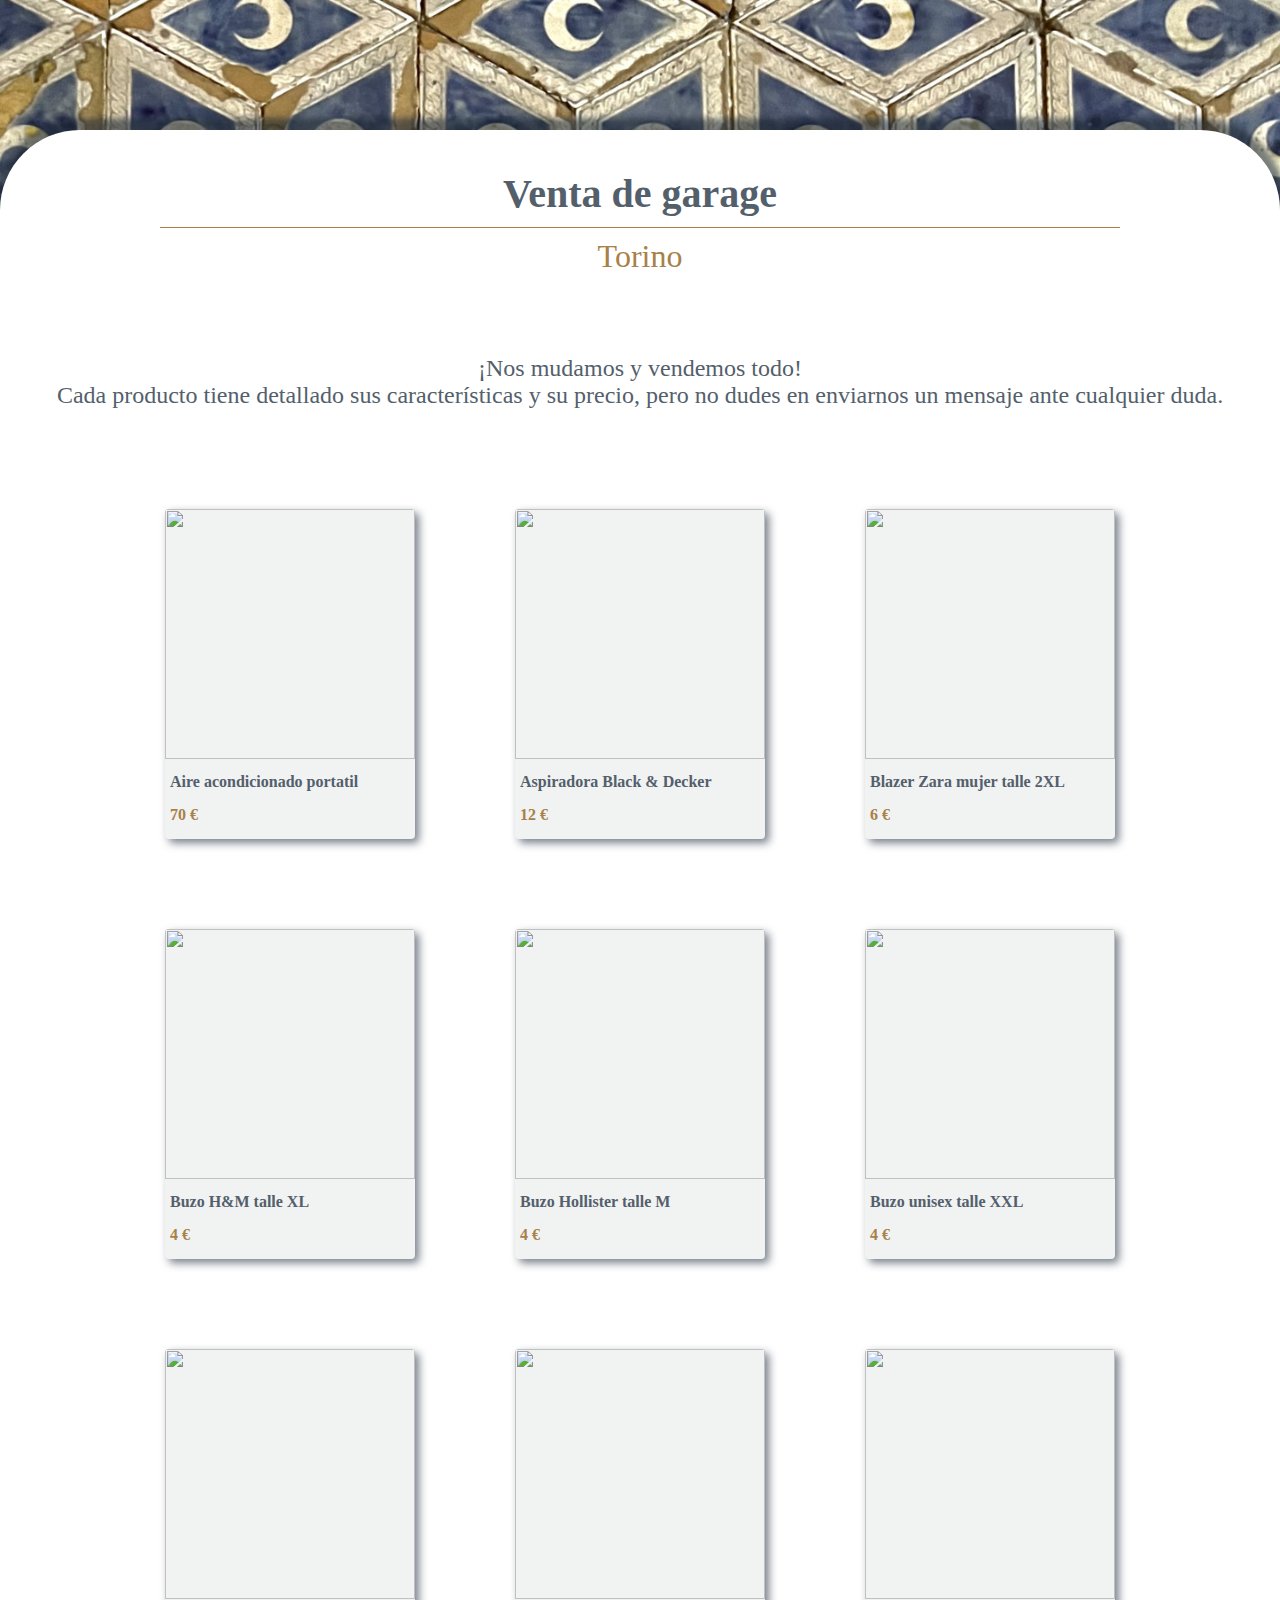
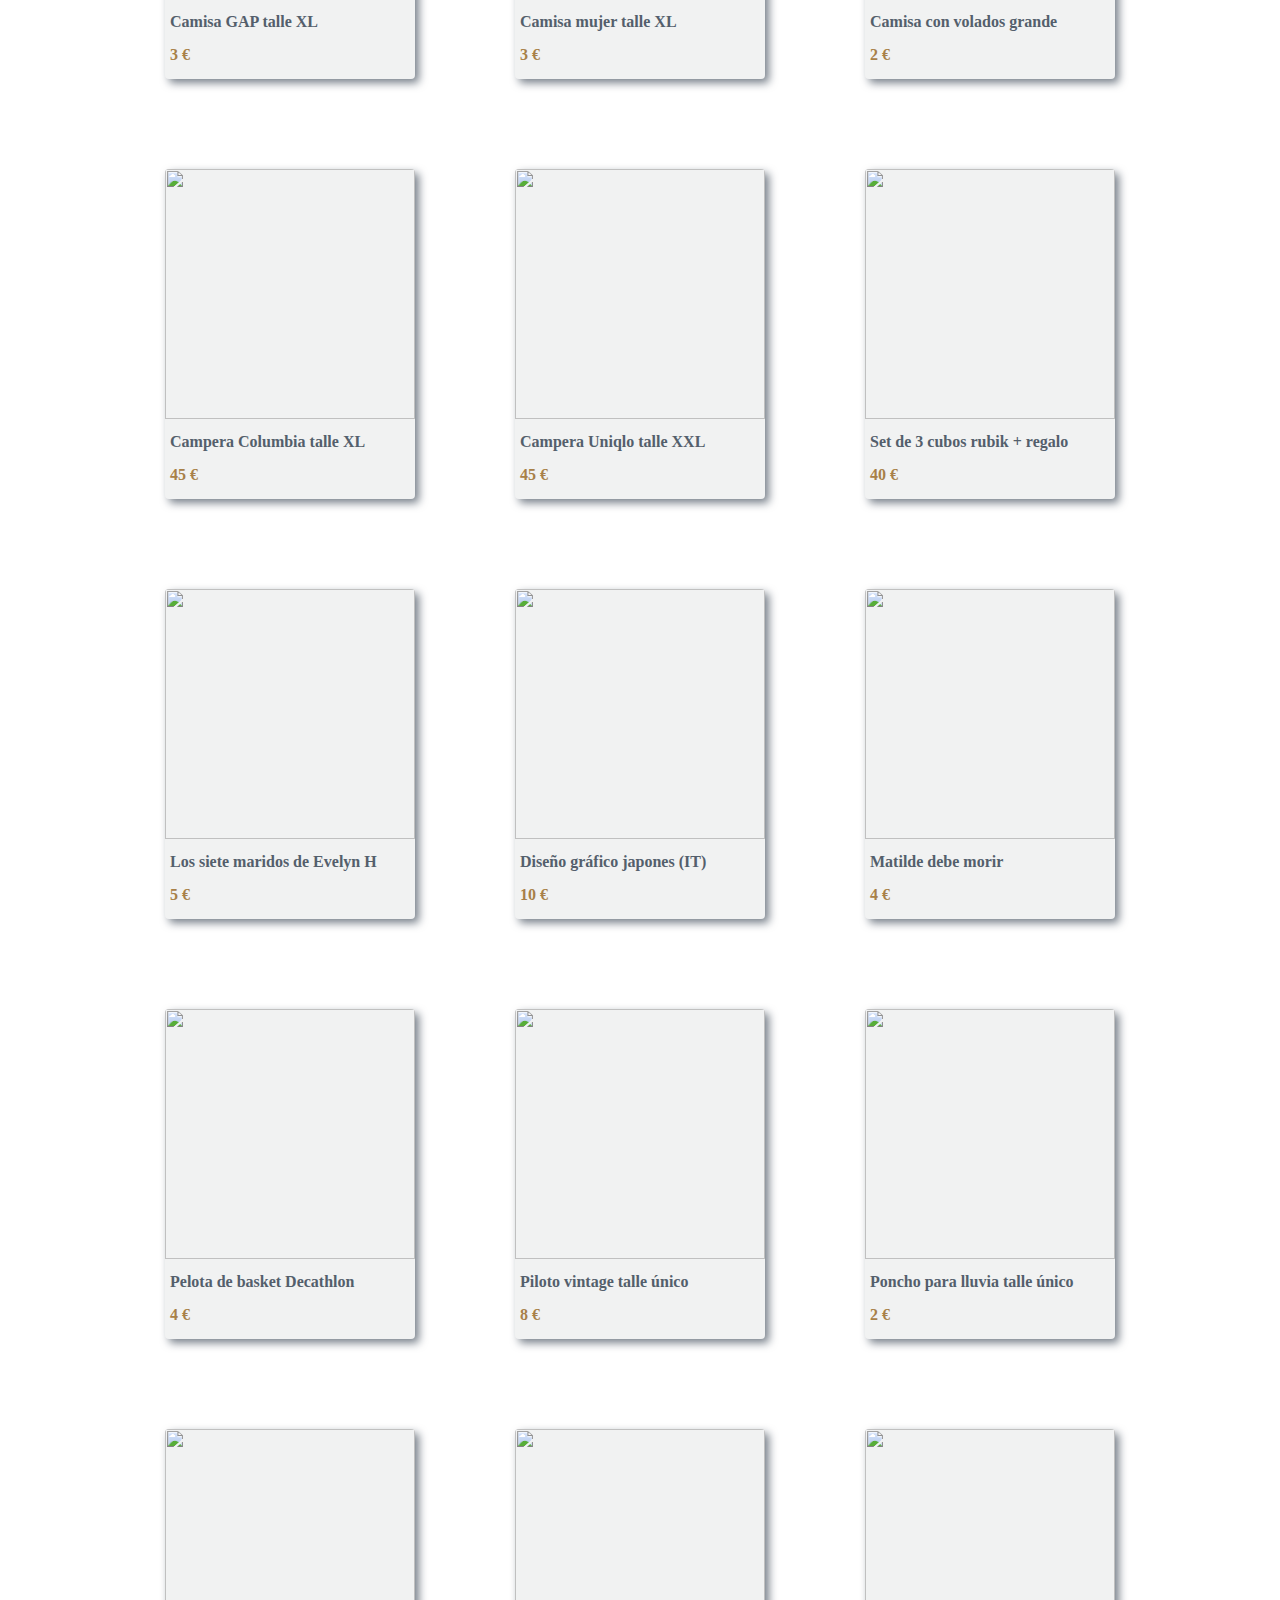
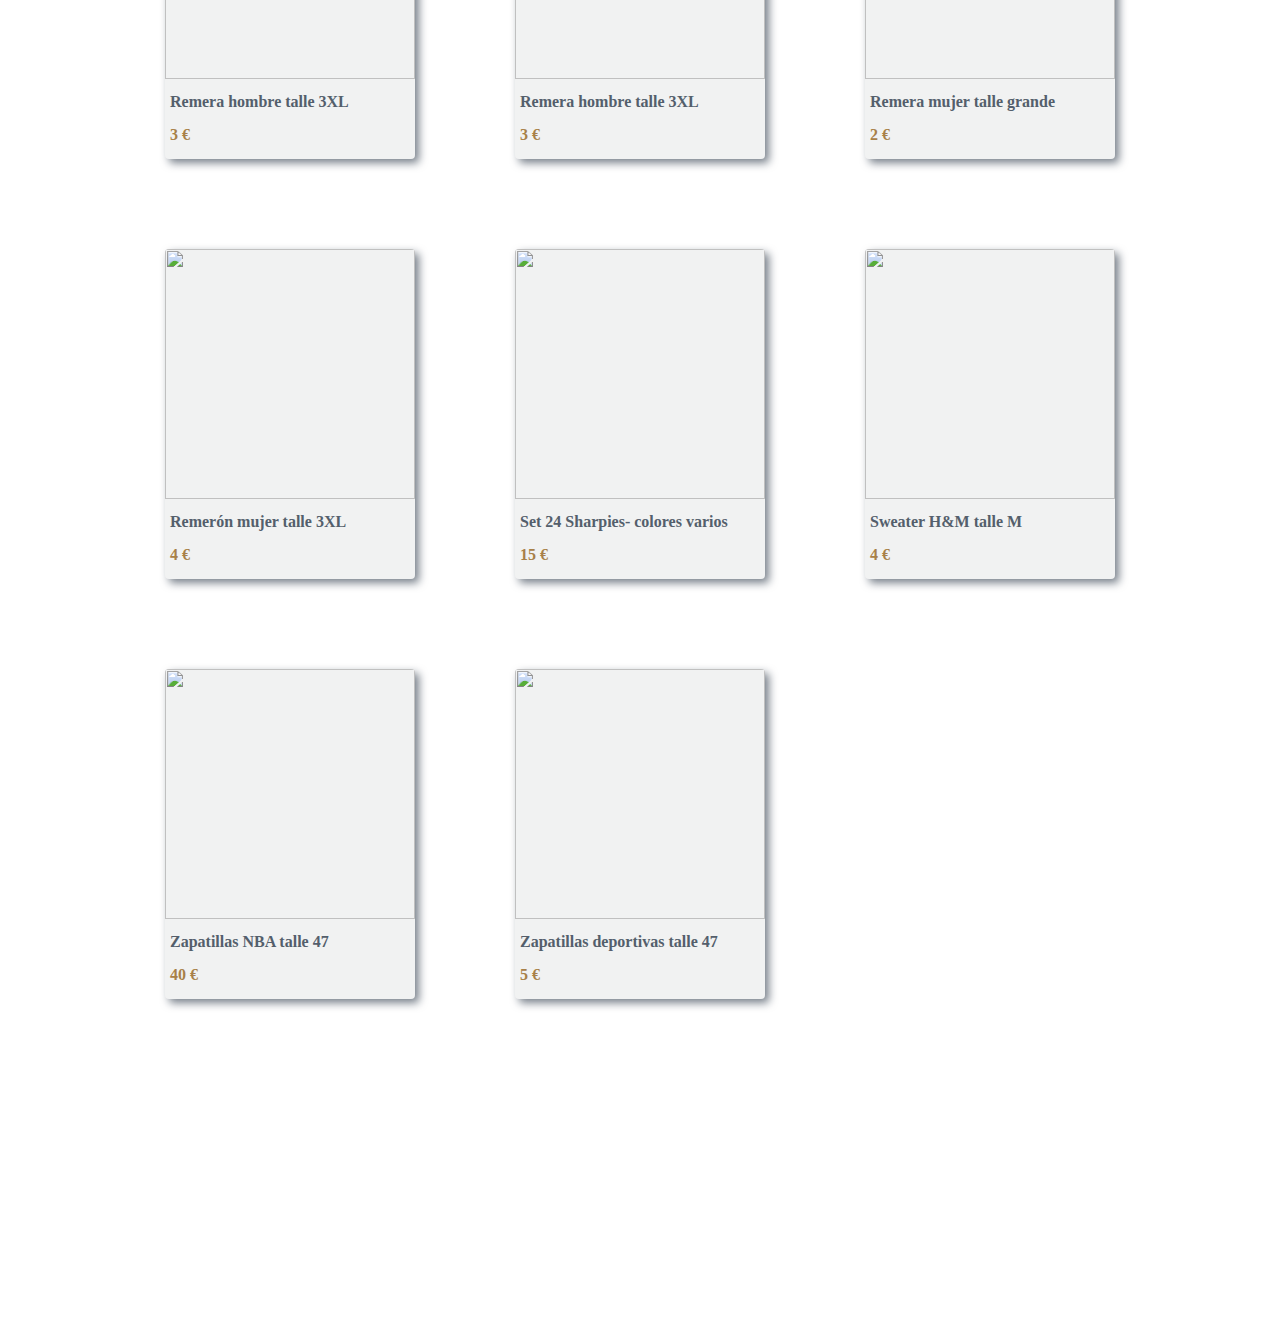
==== index.html @ dc857f27 "initial commit" ====
<!DOCTYPE html>
<html lang="en">
  <head>
    <meta charset="UTF-8" />
    <meta http-equiv="X-UA-Compatible" content="IE=edge" />
    <meta name="viewport" content="width=device-width, initial-scale=1.0" />
    <title>Document</title>
    <link rel="stylesheet" href="styles.css" />
    <link
      rel="stylesheet"
      href="https://cdn.jsdelivr.net/npm/bootstrap-icons@1.9.1/font/bootstrap-icons.css"
    />
  </head>
  <body class="background">
    <div class="back">
      <h1 class="tittle">Venta de garage</h1>
      <div class="line"></div>
      <h2 class="subtittle">Torino</h2>

      <p class="text">
        ¡Nos mudamos y vendemos todo! <br />
        Cada producto tiene detallado sus características y su precio, pero no
        dudes en enviarnos un mensaje ante cualquier duda.
      </p>
      <div id="productContainer"></div>
    </div>
    <script src="main.js" type="module"></script>
  </body>
</html>
---- styles.css ----
a {
  text-decoration: none;
}

.background {
  background-image: url(./Img/fondo.jpg);
  background-repeat: none;
  background-size: contain;
  width: 100vw;
  z-index: 0;
  margin: 0px;
}

.back {
  background-color: #ffffff;
  margin-top: 130px;
  padding-bottom: 200px;
  width: 100vw;
  border-top-left-radius: 80px;
  border-top-right-radius: 80px;
  z-index: 10;
  box-shadow: 0px -6px 6px 6px #1a243195;
}

.tittle {
  font-size: 2.5rem;
  color: #545f6c;
  display: flex;
  justify-content: center;
  margin: 10px;
  padding-top: 40px;
}

.tittleInd {
  font-size: 2.5rem;
  color: #545f6c;
  display: flex;
  justify-content: center;
  margin: 10px;
  padding-top: 40px;
}

.subtittle {
  font-size: 2rem;
  font-weight: 100;
  color: #a88048;
  display: flex;
  justify-content: center;
  margin-top: 10px;
}

.line {
  background-color: #a88048;
  height: 1px;
  width: 75%;
  margin-right: auto;
  margin-left: auto;
}

.text {
  color: #545f6c;
  font-size: 1.5rem;
  text-align: center;
  display: flex;
  justify-content: center;
  margin: 80px 40px 100px 40px;
}

#productContainer {
  margin: 50px 20px 50px 20px;
  display: grid;
  grid-template-columns: repeat(3, 300px);
  grid-template-rows: repeat(9, 400px);
  row-gap: 20px;
  column-gap: 50px;
  justify-content: center;
}

.box {
  border-radius: 4px;
  background-color: #f1f2f2;
  margin-right: auto;
  margin-left: auto;
  height: 330px;
  width: 250px;
  box-shadow: 4px 4px 8px #0b1a2c8c;
  overflow: hidden;
}

.productImg {
  width: 250px;
  height: 250px;
  object-fit: cover;
}

.productTittle {
  color: #545f6c;
  font-size: 1rem;
  font-weight: 700;
  margin: 0px;
  text-align: left;
  padding-top: 10px;
  padding-left: 5px;
  padding-bottom: 0px;
  display: flex;
  justify-content: left baseline;
}

.productPrice {
  color: #a88048;
  font-size: 1rem;
  font-weight: 600;
  padding-left: 5px;
  margin: 15px 0px 0px 0px;
  text-align: left;
}

.imgContainer {
  display: grid;
  grid-template-columns: repeat(3, 300px);
  column-gap: 20px;
  justify-content: center;
  margin: 60px auto 40px auto;
}

.pic {
  width: 300px;
  height: 300px;
  border-radius: 4px;
  box-shadow: 4px 4px 6px #0b1a2c8c;
  object-fit: cover;
}

.productTextBox {
  height: 50vh;
  width: 70vw;
  margin-left: auto;
  margin-right: auto;
}

.productText {
  color: #545f6c;
  font-size: 1.5rem;
  text-align: left;
  line-height: 200%;
}

.boton {
  border-radius: 4px;
  background-color: #545f6c;
  padding: 15px 35px;
  width: fit-content;
  font-size: 1.5rem;
  font-weight: 500;
  box-shadow: 3px 3px 5px #0b1a2c8c;
  margin: 50px auto 50px auto;
}

.boton a {
  color: #ffffff;
}
.boton:hover {
  background-color: #2b3a4c;
}
.boton:active {
  transform: translateY(2px);
}

.botonBack {
  width: 40px;
  color: #2b3a4c;
  z-index: 20;
  margin-left: 50px;
}

.icono {
  padding-top: 30px;
}

.iconSize {
  font-size: 2rem;
}

@media (max-width: 600px) {
  .back {
    margin-top: 80px;
    padding-bottom: 100px;
    border-top-left-radius: 60px;
    border-top-right-radius: 60px;
  }

  .subtittle {
    font-size: 1.5rem;
  }

  .text {
    font-size: 1.5rem;
    margin: 60px 30px 80px 30px;
  }

  #productContainer {
    margin: 30px 10px 30px 10px;
    display: grid;
    grid-template-columns: none;
    grid-template-rows: repeat(26, 1fr);
    row-gap: 25px;
  }

  .box {
    height: 50vh;
    width: 80vw;
  }

  .productImg {
    width: 80vw;
    height: 75%;
  }

  .productTittle {
    font-size: 1.2rem;
  }

  .productPrice {
    font-size: 1.2rem;
  }

  .imgContainer {
    margin: 50px 0px 50px 0px;
    width: 100%;
    display: flex;
    flex-direction: row;
    overflow: auto;
    justify-content: left;
    column-gap: 0px;
  }

  .pic {
    min-width: 350px;
    height: 350px;
    margin: 15px;
  }

  .productTextBox {
    width: 90vw;
    height: auto;
    margin-left: 15px;
    margin-right: 15px;
  }

  .productText {
    font-size: 1.2rem;
  }

  .tittleInd {
    font-size: 2rem;
    display: flex;
    justify-content: center;
    margin: 10px 10px 25px 10px;
    padding-top: 0px;
  }

  .boton {
    margin: 45px auto 30px auto;
  }

  .botonBack {
    margin-left: 30px;
  }

  .iconSize {
    font-size: 1.5rem;
  }
}

@media (min-width: 600px) and (max-width: 1200px) {
  .subtittle {
    font-size: 2rem;
  }

  .text {
    font-size: 1.5rem;
    margin: 60px 30px 80px 30px;
  }

  #productContainer {
    grid-template-columns: repeat(2, 300px);
    grid-template-rows: repeat(13, 400px);
    row-gap: 30px;
    column-gap: 30px;
  }

  .imgContainer {
    margin: 50px 0px 50px 0px;
    width: 100%;
    display: flex;
    flex-direction: row;
    overflow: auto;
    justify-content: left;
    column-gap: 0px;
  }

  .pic {
    min-width: 350px;
    height: 350px;
    margin: 15px;
  }

  .productTextBox {
    width: 90vw;
    height: auto;
    margin-left: 15px;
    margin-right: 15px;
  }

  .productText {
    font-size: 1.2rem;
  }

  .tittleInd {
    font-size: 2rem;
    display: flex;
    justify-content: center;
    margin: 10px 10px 25px 10px;
    padding-top: 0px;
  }

  .boton {
    margin: 45px auto 30px auto;
  }

  .botonBack {
    margin-left: 30px;
  }

  .iconSize {
    font-size: 1.5rem;
  }
}
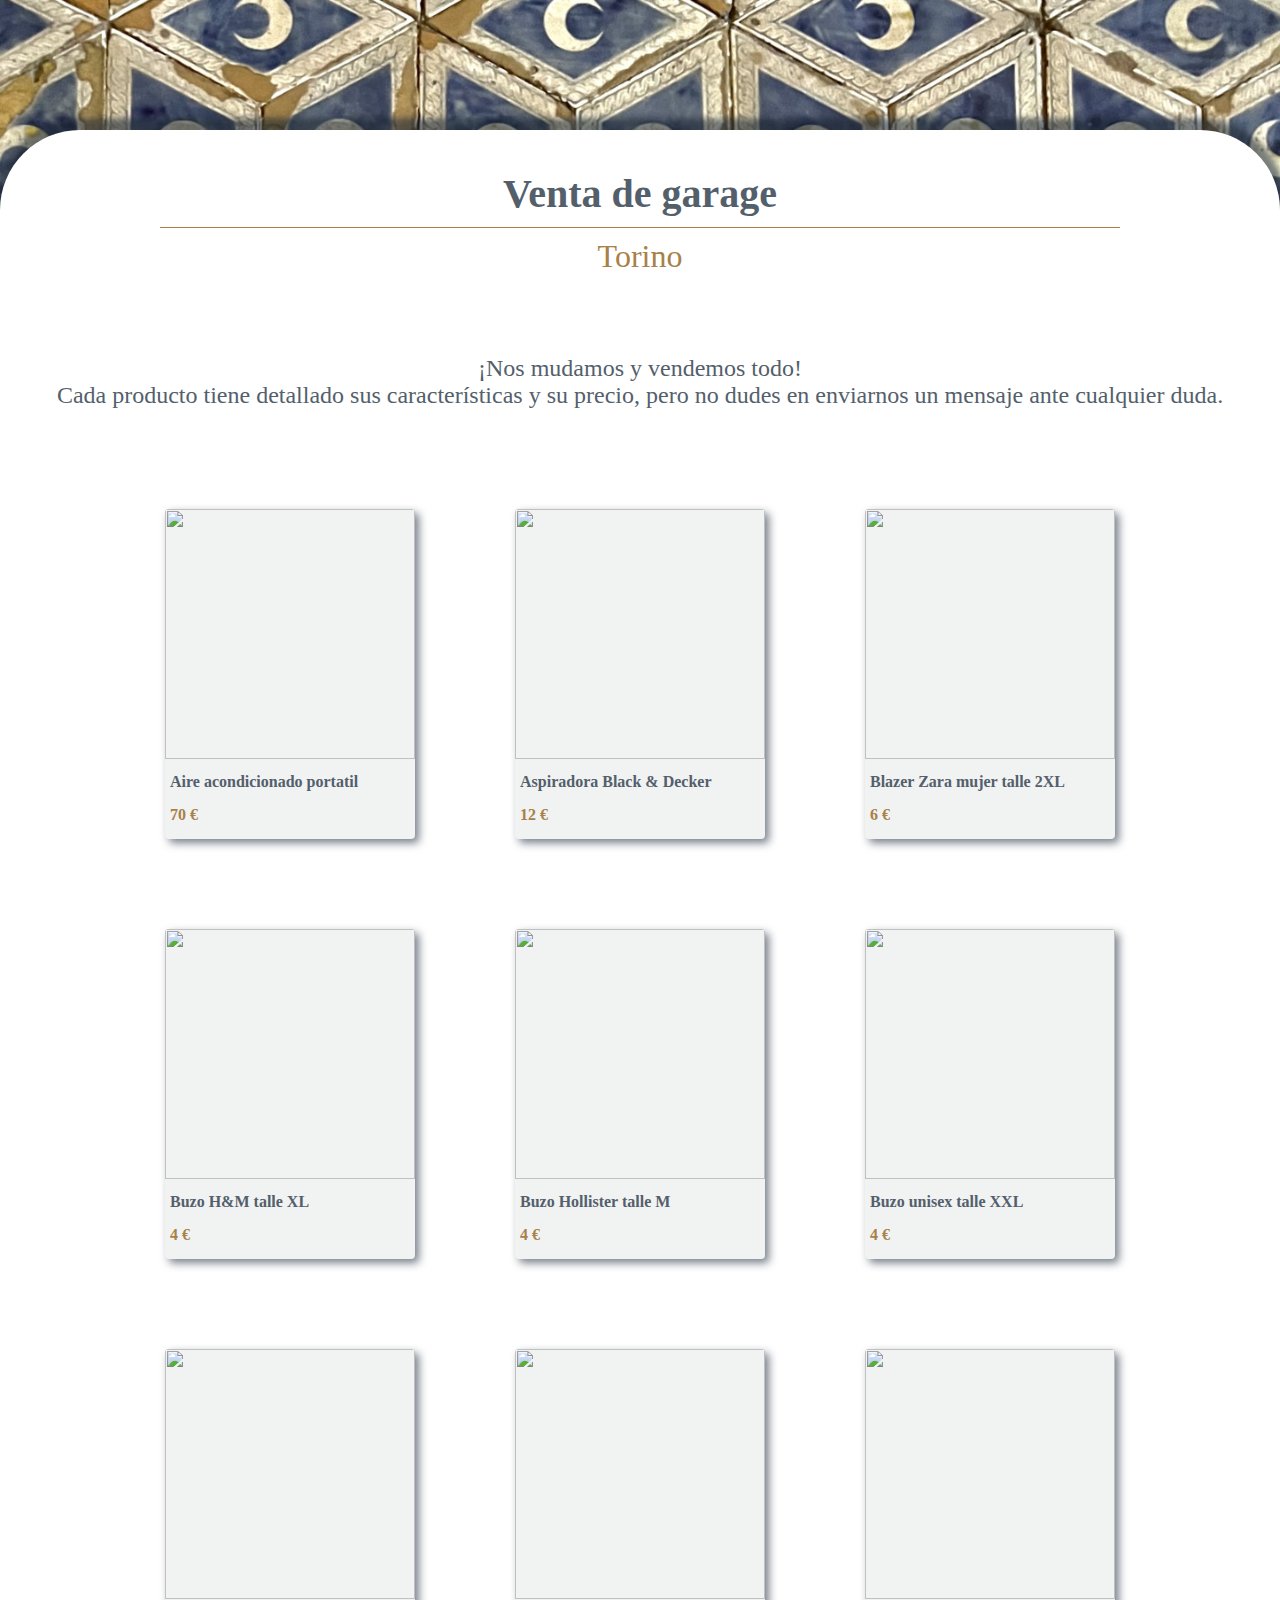
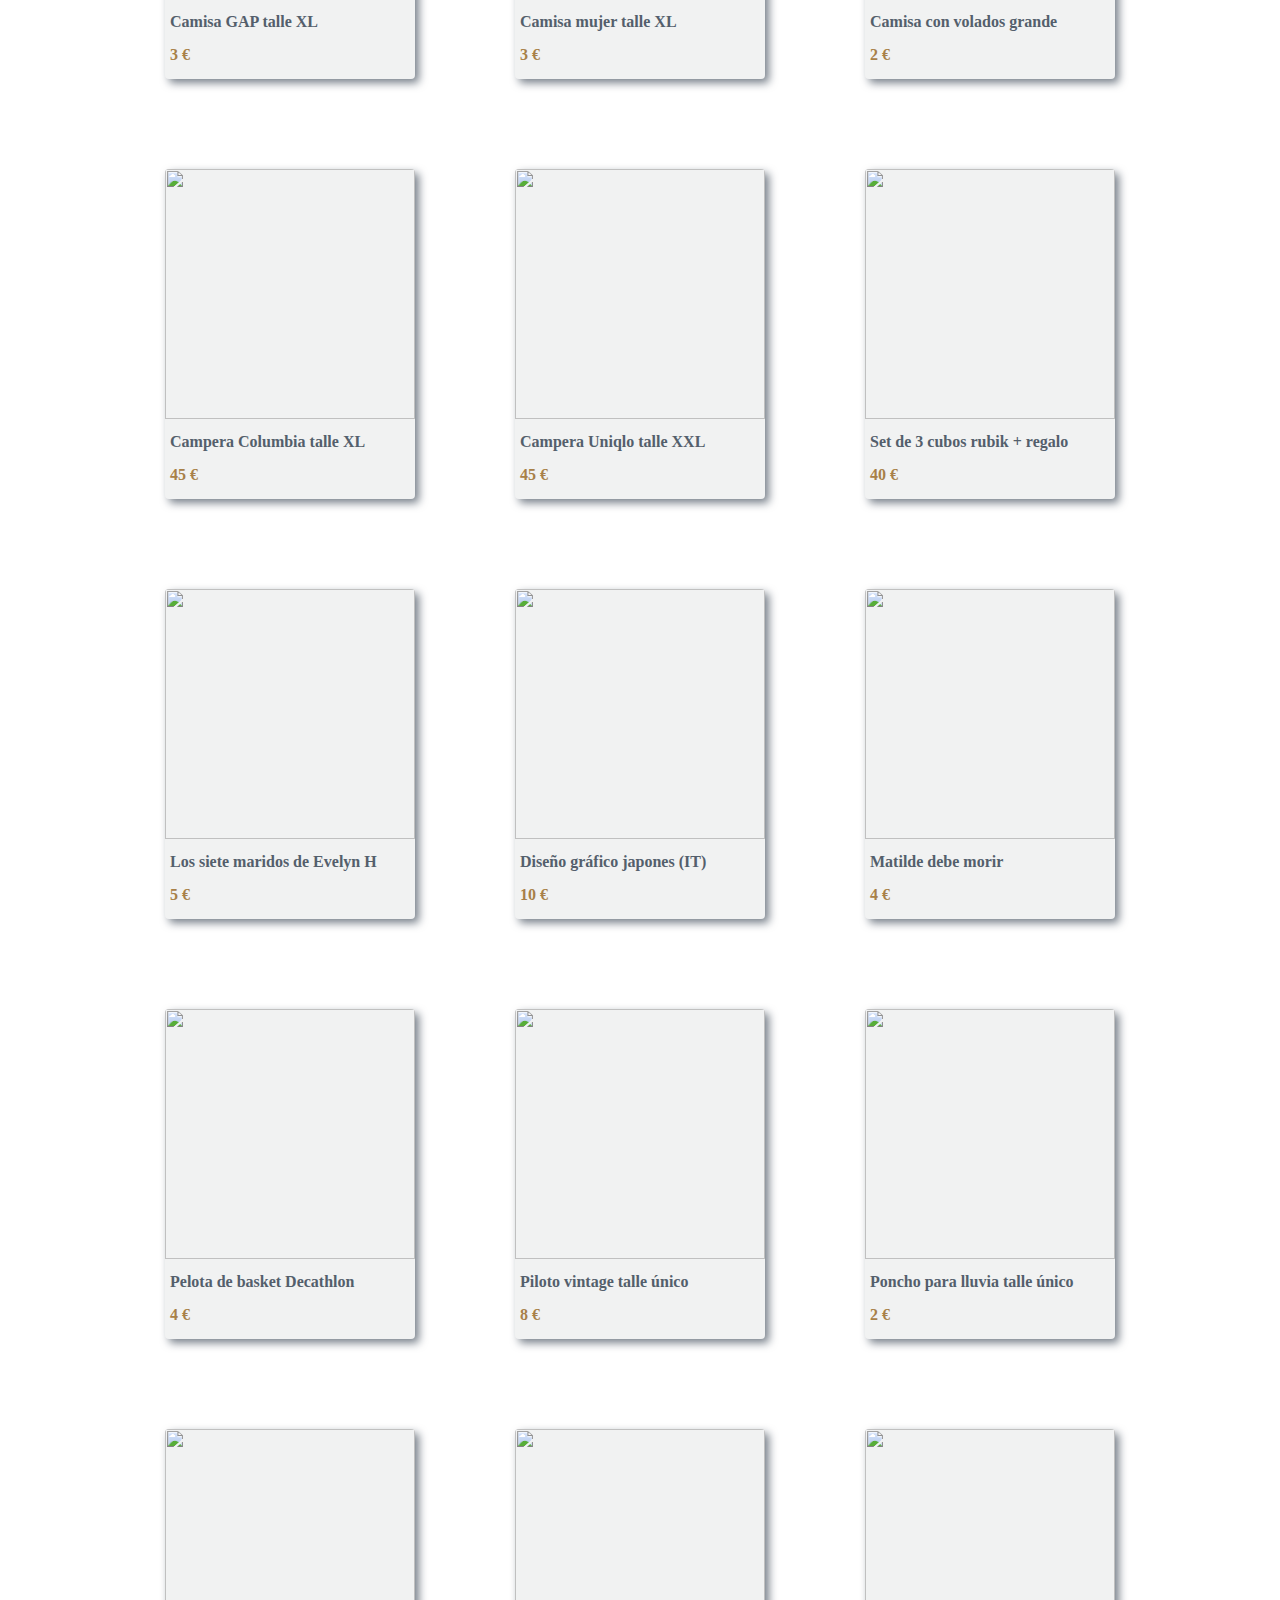
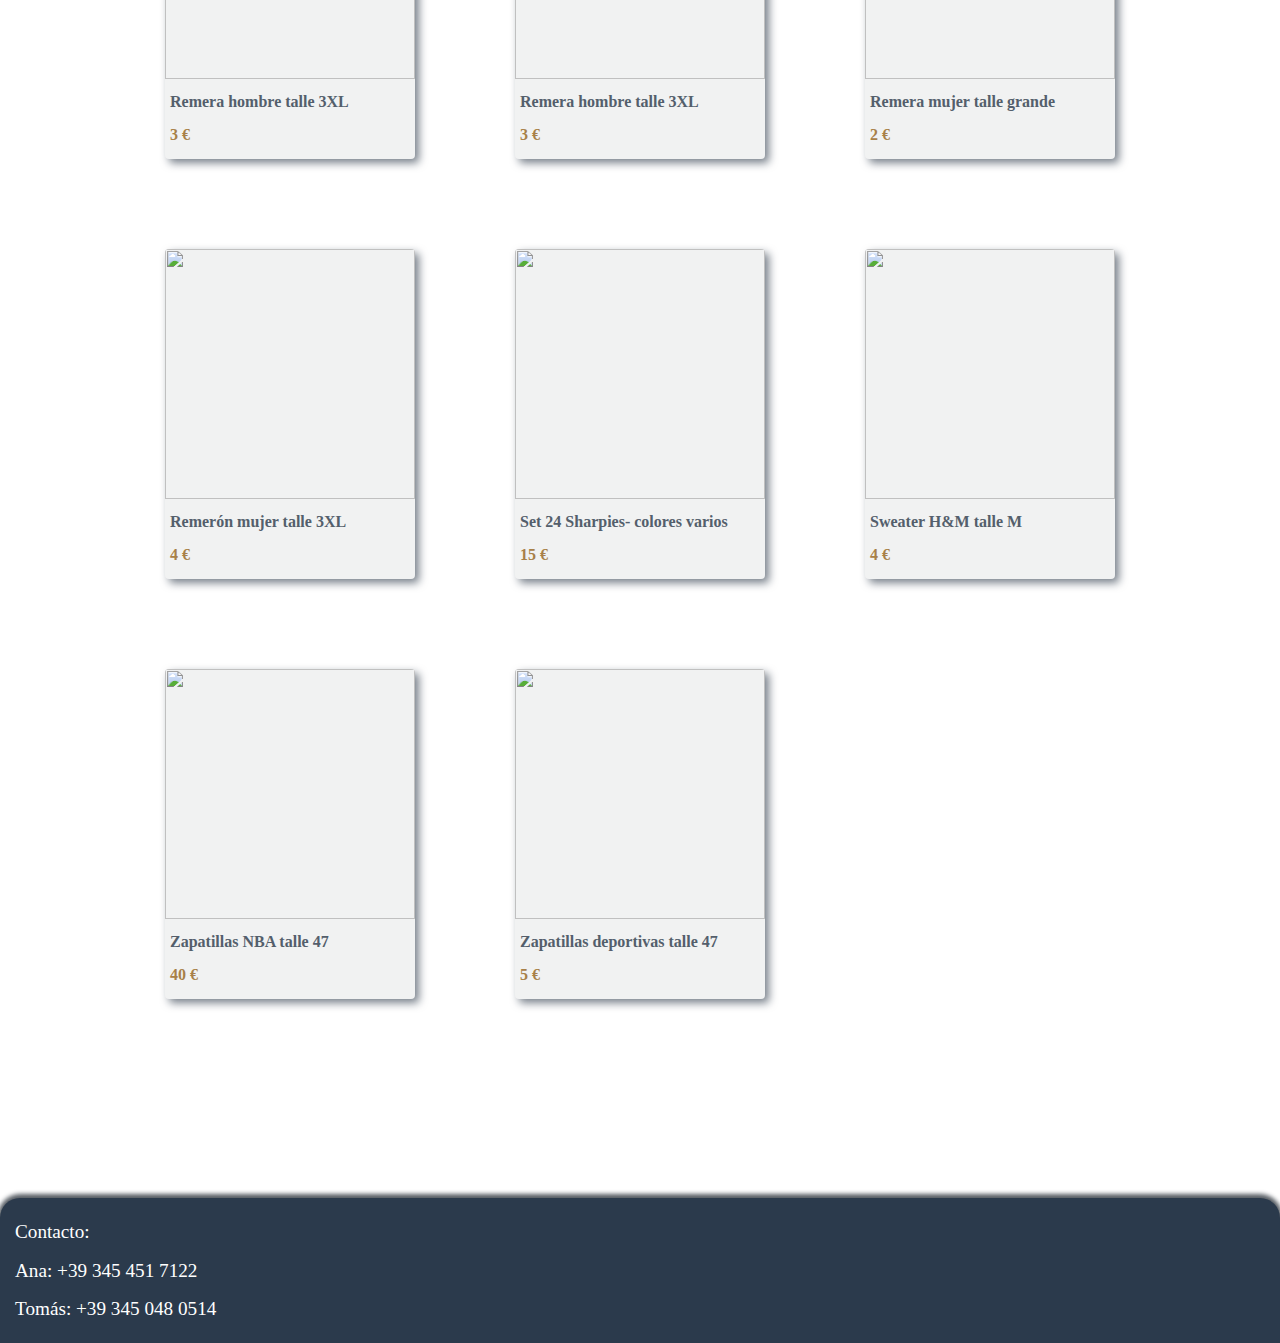
==== commit 7e4fb04b: "adding footer" ====
--- a/index.html
+++ b/index.html
@@ -26,4 +26,14 @@
     </div>
     <script src="main.js" type="module"></script>
   </body>
+
+  <footer>
+    <div class="footer">
+      <p class="footerText">
+        <b>Contacto:</b><br />
+        Ana: +39 345 451 7122 <br />
+        Tomás: +39 345 048 0514 <br />
+      </p>
+    </div>
+  </footer>
 </html>
--- a/styles.css
+++ b/styles.css
@@ -14,7 +14,7 @@
 .back {
   background-color: #ffffff;
   margin-top: 130px;
-  padding-bottom: 200px;
+  padding-bottom: 100px;
   width: 100vw;
   border-top-left-radius: 80px;
   border-top-right-radius: 80px;
@@ -181,6 +181,26 @@
   font-size: 2rem;
 }
 
+.footer {
+  width: 100%;
+  height: auto;
+  background-color: #2b3a4c;
+  margin-top: -40px;
+  margin-bottom: -20px;
+  border-top-left-radius: 20px;
+  border-top-right-radius: 20px;
+  box-shadow: 0px -2px 4px 2px #111924b4;
+}
+
+.footerText {
+  color: #ffffff;
+  font-size: 1.2rem;
+  font-weight: 100;
+  text-align: left;
+  line-height: 200%;
+  padding: 15px;
+}
+
 @media (max-width: 600px) {
   .back {
     margin-top: 80px;
